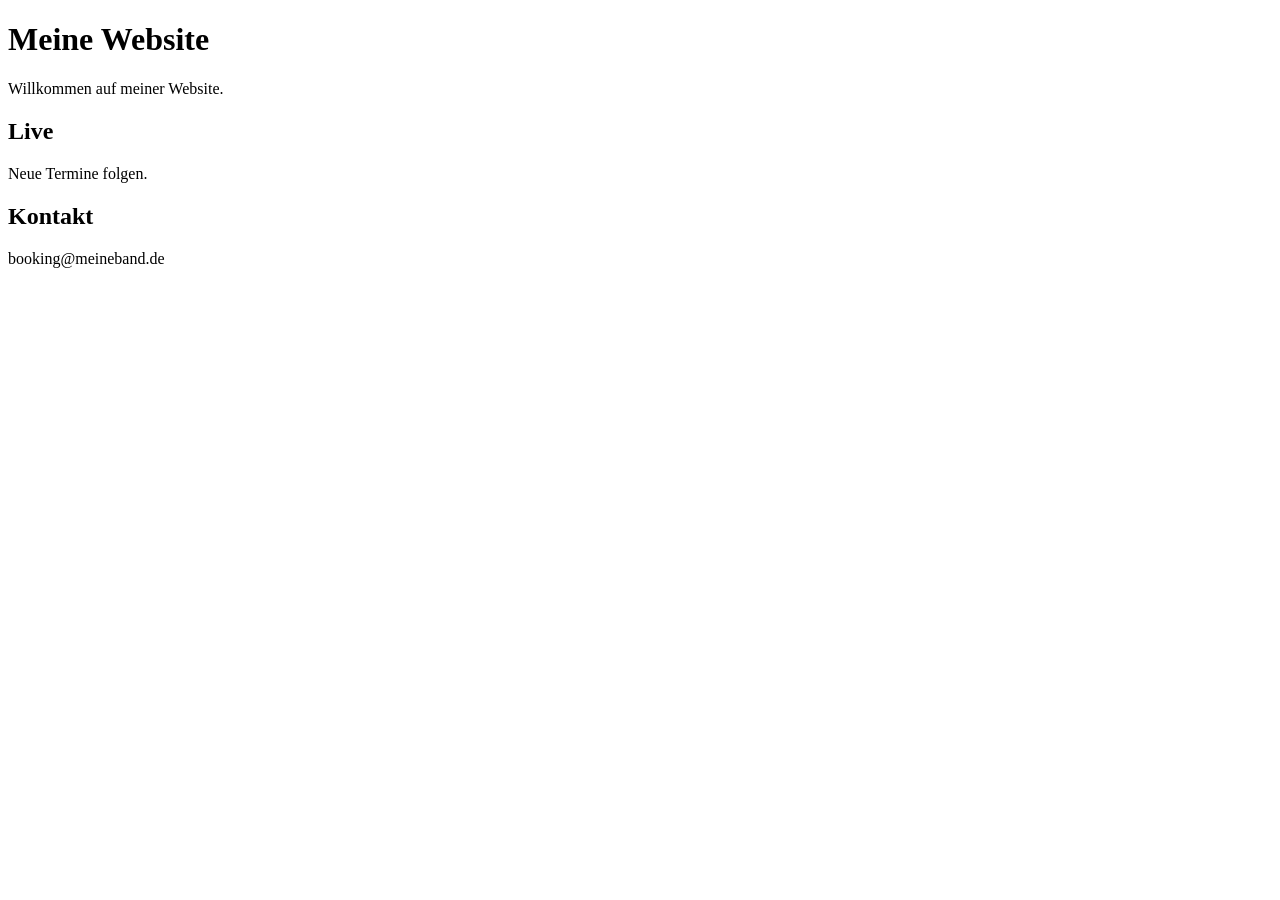
==== index.html @ b631e2db "Add files via upload" ====
<!doctype html>
<html lang="de">
<head>
  <meta charset="utf-8">
  <meta name="viewport" content="width=device-width, initial-scale=1">
  <title>Meine Website</title>
</head>

<body>
  <h1>Meine Website</h1>

  <p>Willkommen auf meiner Website.</p>

  <h2>Live</h2>
  <p>Neue Termine folgen.</p>

  <h2>Kontakt</h2>
  <p>booking@meineband.de</p>
</body>
</html>
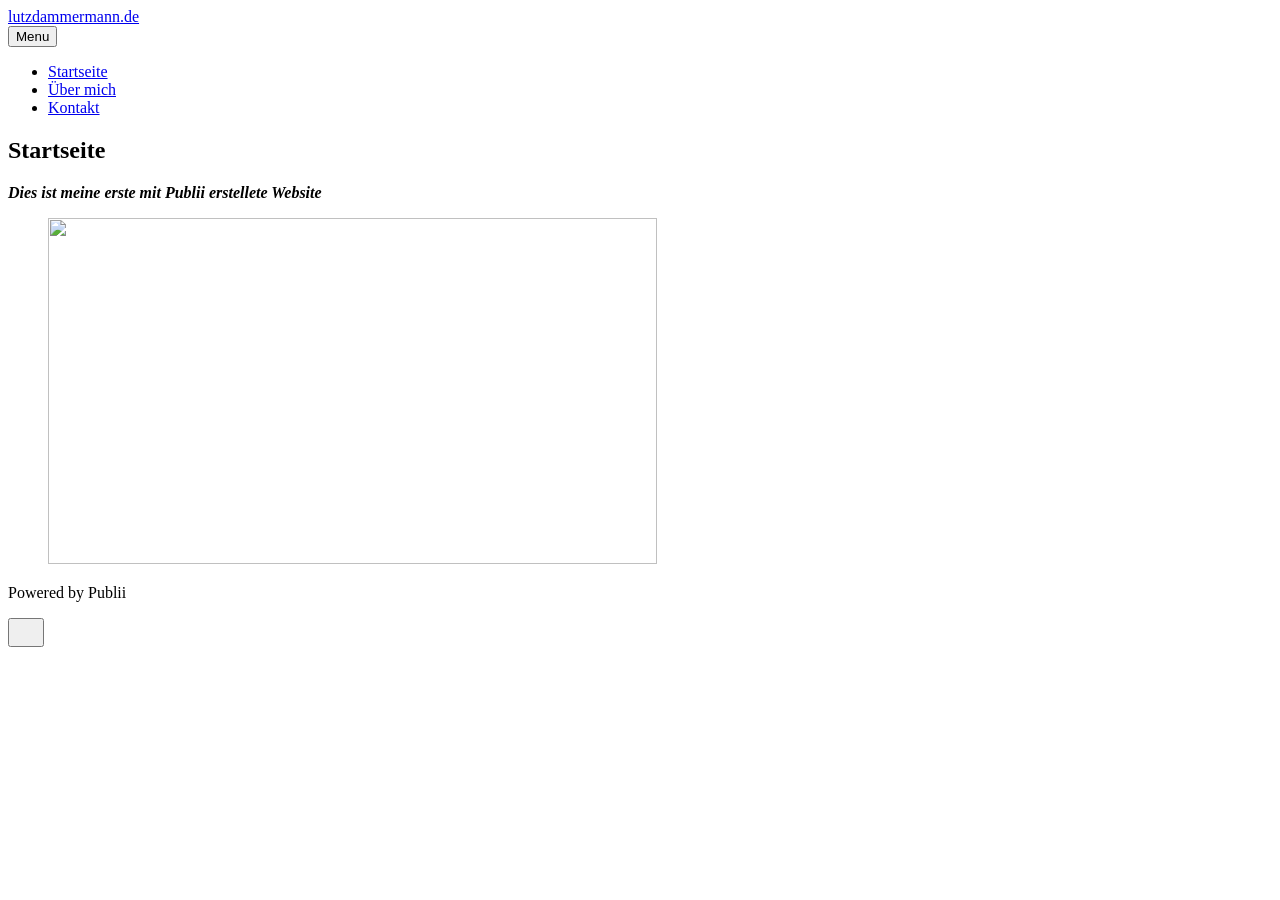
==== commit 6aff042f: "Updated from Publii" ====
--- a/index.html
+++ b/index.html
@@ -1,20 +1,12 @@
-<!doctype html>
-<html lang="de">
-<head>
-  <meta charset="utf-8">
-  <meta name="viewport" content="width=device-width, initial-scale=1">
-  <title>Meine Website</title>
-</head>
-
-<body>
-  <h1>Meine Website</h1>
-
-  <p>Willkommen auf meiner Website.</p>
-
-  <h2>Live</h2>
-  <p>Neue Termine folgen.</p>
-
-  <h2>Kontakt</h2>
-  <p>booking@meineband.de</p>
-</body>
-</html>+<!DOCTYPE html><html lang="de"><head><meta charset="utf-8"><meta http-equiv="X-UA-Compatible" content="IE=edge"><meta name="viewport" content="width=device-width,initial-scale=1"><title>Startseite - lutzdammermann.de</title><meta name="description" content="Dies ist meine erste mit Publii erstellete Website"><meta name="generator" content="Publii Open-Source CMS for Static Site"><link rel="canonical" href="https://lutzdammermann.de/"><link rel="alternate" type="application/atom+xml" href="https://lutzdammermann.de/feed.xml" title="lutzdammermann.de - RSS"><link rel="alternate" type="application/json" href="https://lutzdammermann.de/feed.json" title="lutzdammermann.de - JSON"><meta property="og:title" content="Startseite"><meta property="og:site_name" content="lutzdammermann.de"><meta property="og:description" content="Dies ist meine erste mit Publii erstellete Website"><meta property="og:url" content="https://lutzdammermann.de/"><meta property="og:type" content="article"><link rel="stylesheet" href="https://lutzdammermann.de/assets/css/style.css?v&#x3D;66c9abc99b47a2373807aab78a713d07"><script type="application/ld+json">{"@context":"http://schema.org","@type":"Article","mainEntityOfPage":{"@type":"WebPage","@id":"https://lutzdammermann.de/"},"headline":"Startseite","datePublished":"2026-10-10T13:29+02:00","dateModified":"2026-10-10T13:36+02:00","description":"Dies ist meine erste mit Publii erstellete Website","author":{"@type":"Person","name":"Lutz Dammermann","url":"https://lutzdammermann.de/authors/lutz-dammermann/"},"publisher":{"@type":"Organization","name":"Lutz Dammermann"}}</script><noscript><style>img[loading] {
+                    opacity: 1;
+                }</style></noscript></head><body class="page-template"><header class="top js-header"><a class="logo" href="https://lutzdammermann.de/">lutzdammermann.de</a><nav class="navbar js-navbar" aria-label="Main"><button class="navbar__toggle js-toggle" aria-label="Menu" aria-haspopup="true" aria-expanded="false"><span class="navbar__toggle-box"><span class="navbar__toggle-inner">Menu</span></span></button><ul class="navbar__menu"><li class="active"><a href="https://lutzdammermann.de/" title="Start" target="_self">Startseite</a></li><li><a href="https://lutzdammermann.de/ueber-mich/" title="Über mich" target="_self">Über mich</a></li><li><a href="https://lutzdammermann.de/kontakt/" title="Kontakt" target="_self">Kontakt</a></li></ul></nav></header><main class="page"><article class="content"><div class="hero hero--noimage"><header class="hero__content"><div class="wrapper"><h1>Startseite</h1></div></header></div><div class="entry-wrapper content__entry"><p><em><strong>Dies ist meine erste mit Publii erstellete Website<figure class="post__image"><img loading="lazy" src="https://lutzdammermann.de/media/posts/1/Bildschirmfoto-2026-09-15-um-17.47.48-2.png" alt="" width="609" height="346" sizes="(max-width: 1920px) 100vw, 1920px" srcset="https://lutzdammermann.de/media/posts/1/responsive/Bildschirmfoto-2026-09-15-um-17.47.48-2-xs.png 640w, https://lutzdammermann.de/media/posts/1/responsive/Bildschirmfoto-2026-09-15-um-17.47.48-2-sm.png 768w, https://lutzdammermann.de/media/posts/1/responsive/Bildschirmfoto-2026-09-15-um-17.47.48-2-md.png 1024w, https://lutzdammermann.de/media/posts/1/responsive/Bildschirmfoto-2026-09-15-um-17.47.48-2-lg.png 1366w, https://lutzdammermann.de/media/posts/1/responsive/Bildschirmfoto-2026-09-15-um-17.47.48-2-xl.png 1600w, https://lutzdammermann.de/media/posts/1/responsive/Bildschirmfoto-2026-09-15-um-17.47.48-2-2xl.png 1920w"></figure></strong></em></p></div></article></main><footer class="footer"><div class="wrapper"><div class="footer__copyright"><p>Powered by Publii</p></div><button id="backToTop" class="footer__bttop" aria-label="Back to top" title="Back to top"><svg width="20" height="20"><use xlink:href="https://lutzdammermann.de/assets/svg/svg-map.svg#toparrow"/></svg></button></div></footer><script defer="defer" src="https://lutzdammermann.de/assets/js/scripts.min.js?v&#x3D;548663b90e1600fd2c2dd54433d04b71"></script><script>window.publiiThemeMenuConfig={mobileMenuMode:'sidebar',animationSpeed:300,submenuWidth: 'auto',doubleClickTime:500,mobileMenuExpandableSubmenus:true,relatedContainerForOverlayMenuSelector:'.top'};</script><script>var images = document.querySelectorAll('img[loading]');
+        for (var i = 0; i < images.length; i++) {
+            if (images[i].complete) {
+                images[i].classList.add('is-loaded');
+            } else {
+                images[i].addEventListener('load', function () {
+                    this.classList.add('is-loaded');
+                }, false);
+            }
+        }</script></body></html>
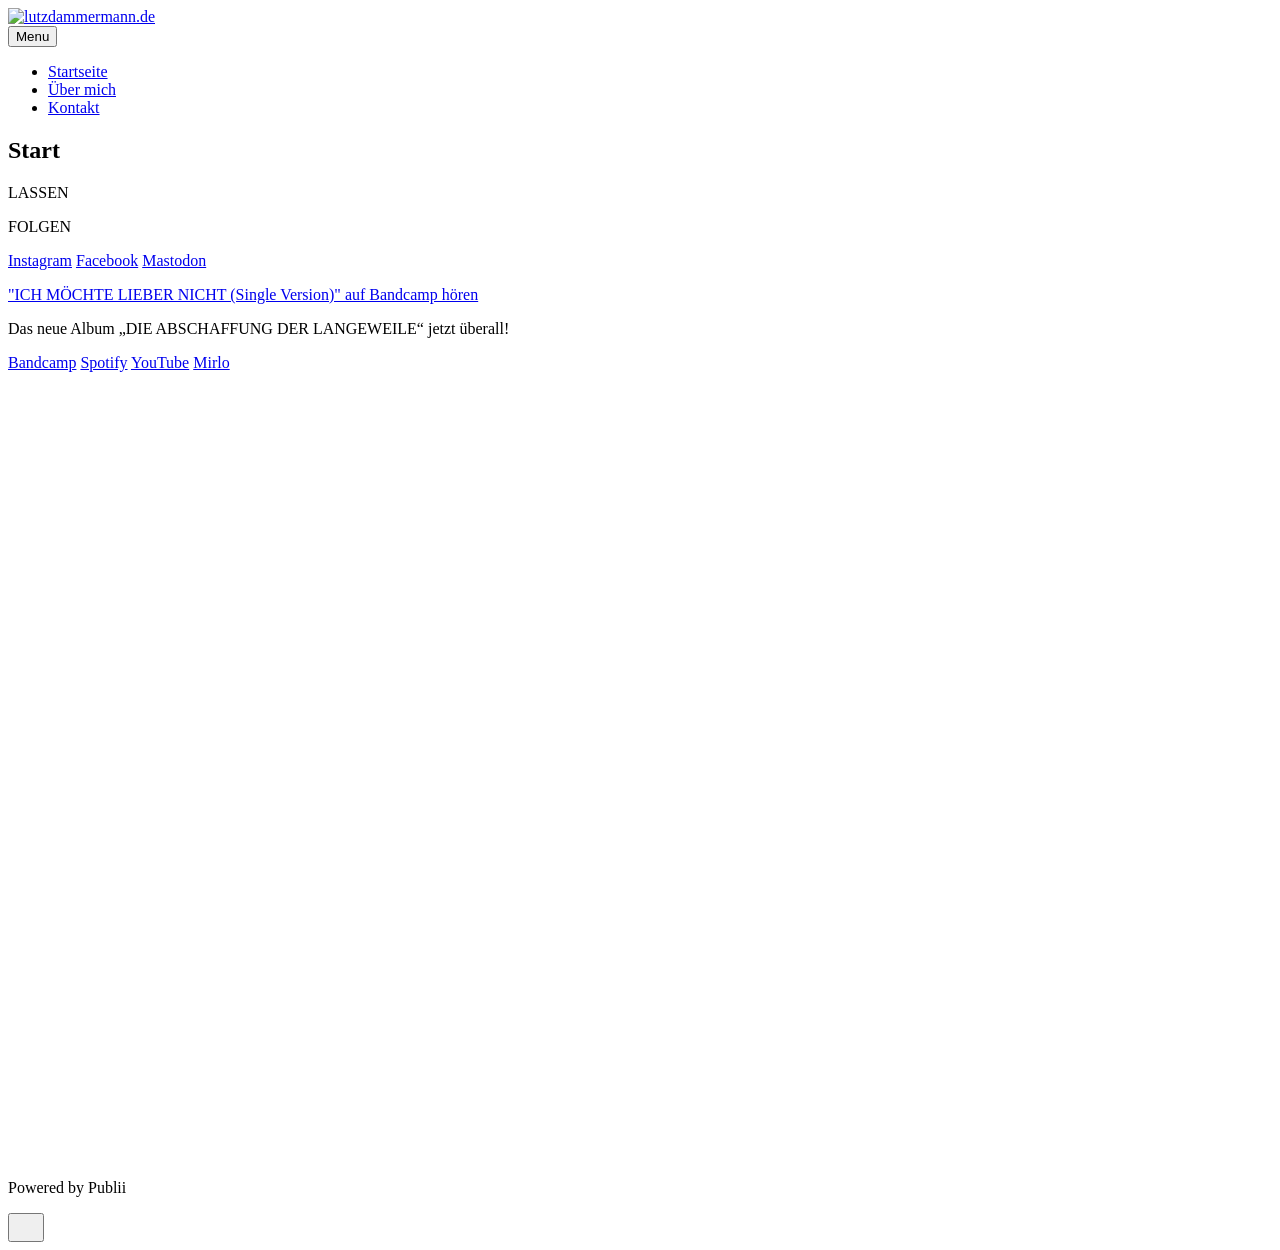
==== commit b401b077: "Updated from Publii" ====
--- a/index.html
+++ b/index.html
@@ -1,6 +1,6 @@
-<!DOCTYPE html><html lang="de"><head><meta charset="utf-8"><meta http-equiv="X-UA-Compatible" content="IE=edge"><meta name="viewport" content="width=device-width,initial-scale=1"><title>Startseite - lutzdammermann.de</title><meta name="description" content="Dies ist meine erste mit Publii erstellete Website"><meta name="generator" content="Publii Open-Source CMS for Static Site"><link rel="canonical" href="https://lutzdammermann.de/"><link rel="alternate" type="application/atom+xml" href="https://lutzdammermann.de/feed.xml" title="lutzdammermann.de - RSS"><link rel="alternate" type="application/json" href="https://lutzdammermann.de/feed.json" title="lutzdammermann.de - JSON"><meta property="og:title" content="Startseite"><meta property="og:site_name" content="lutzdammermann.de"><meta property="og:description" content="Dies ist meine erste mit Publii erstellete Website"><meta property="og:url" content="https://lutzdammermann.de/"><meta property="og:type" content="article"><link rel="stylesheet" href="https://lutzdammermann.de/assets/css/style.css?v&#x3D;66c9abc99b47a2373807aab78a713d07"><script type="application/ld+json">{"@context":"http://schema.org","@type":"Article","mainEntityOfPage":{"@type":"WebPage","@id":"https://lutzdammermann.de/"},"headline":"Startseite","datePublished":"2026-10-10T13:29+02:00","dateModified":"2026-10-10T13:36+02:00","description":"Dies ist meine erste mit Publii erstellete Website","author":{"@type":"Person","name":"Lutz Dammermann","url":"https://lutzdammermann.de/authors/lutz-dammermann/"},"publisher":{"@type":"Organization","name":"Lutz Dammermann"}}</script><noscript><style>img[loading] {
+<!DOCTYPE html><html lang="de"><head><meta charset="utf-8"><meta http-equiv="X-UA-Compatible" content="IE=edge"><meta name="viewport" content="width=device-width,initial-scale=1"><title>lutzdammermann.de</title><meta name="description" content="LASSEN FOLGEN &quot;ICH MÖCHTE LIEBER NICHT (Single Version)&quot; auf Bandcamp hören Das neue Album „DIE ABSCHAFFUNG DER LANGEWEILE“ jetzt überall!"><meta name="generator" content="Publii Open-Source CMS for Static Site"><link rel="canonical" href="https://lutzdammermann.de/"><link rel="alternate" type="application/atom+xml" href="https://lutzdammermann.de/feed.xml" title="lutzdammermann.de - RSS"><link rel="alternate" type="application/json" href="https://lutzdammermann.de/feed.json" title="lutzdammermann.de - JSON"><meta property="og:title" content="Start"><meta property="og:image" content="https://lutzdammermann.de/media/website/Gluckskatzen-Emblem-mit-Sonnenstrahlen.png"><meta property="og:image:width" content="1254"><meta property="og:image:height" content="1254"><meta property="og:site_name" content="lutzdammermann.de"><meta property="og:description" content="LASSEN FOLGEN &quot;ICH MÖCHTE LIEBER NICHT (Single Version)&quot; auf Bandcamp hören Das neue Album „DIE ABSCHAFFUNG DER LANGEWEILE“ jetzt überall!"><meta property="og:url" content="https://lutzdammermann.de/"><meta property="og:type" content="article"><link rel="stylesheet" href="https://lutzdammermann.de/assets/css/style.css?v&#x3D;6b9d493f6eaa8ef9a80e3c9dbf5d103c"><script type="application/ld+json">{"@context":"http://schema.org","@type":"Article","mainEntityOfPage":{"@type":"WebPage","@id":"https://lutzdammermann.de/"},"headline":"Start","datePublished":"2026-10-10T13:29+02:00","dateModified":"2026-10-10T17:43+02:00","image":{"@type":"ImageObject","url":"https://lutzdammermann.de/media/website/Gluckskatzen-Emblem-mit-Sonnenstrahlen.png","height":1254,"width":1254},"description":"LASSEN FOLGEN \"ICH MÖCHTE LIEBER NICHT (Single Version)\" auf Bandcamp hören Das neue Album „DIE ABSCHAFFUNG DER LANGEWEILE“ jetzt überall!","author":{"@type":"Person","name":"Lutz Dammermann","url":"https://lutzdammermann.de/authors/lutz-dammermann/"},"publisher":{"@type":"Organization","name":"Lutz Dammermann","logo":{"@type":"ImageObject","url":"https://lutzdammermann.de/media/website/Gluckskatzen-Emblem-mit-Sonnenstrahlen.png","height":1254,"width":1254}}}</script><noscript><style>img[loading] {
                     opacity: 1;
-                }</style></noscript></head><body class="page-template"><header class="top js-header"><a class="logo" href="https://lutzdammermann.de/">lutzdammermann.de</a><nav class="navbar js-navbar" aria-label="Main"><button class="navbar__toggle js-toggle" aria-label="Menu" aria-haspopup="true" aria-expanded="false"><span class="navbar__toggle-box"><span class="navbar__toggle-inner">Menu</span></span></button><ul class="navbar__menu"><li class="active"><a href="https://lutzdammermann.de/" title="Start" target="_self">Startseite</a></li><li><a href="https://lutzdammermann.de/ueber-mich/" title="Über mich" target="_self">Über mich</a></li><li><a href="https://lutzdammermann.de/kontakt/" title="Kontakt" target="_self">Kontakt</a></li></ul></nav></header><main class="page"><article class="content"><div class="hero hero--noimage"><header class="hero__content"><div class="wrapper"><h1>Startseite</h1></div></header></div><div class="entry-wrapper content__entry"><p><em><strong>Dies ist meine erste mit Publii erstellete Website<figure class="post__image"><img loading="lazy" src="https://lutzdammermann.de/media/posts/1/Bildschirmfoto-2026-09-15-um-17.47.48-2.png" alt="" width="609" height="346" sizes="(max-width: 1920px) 100vw, 1920px" srcset="https://lutzdammermann.de/media/posts/1/responsive/Bildschirmfoto-2026-09-15-um-17.47.48-2-xs.png 640w, https://lutzdammermann.de/media/posts/1/responsive/Bildschirmfoto-2026-09-15-um-17.47.48-2-sm.png 768w, https://lutzdammermann.de/media/posts/1/responsive/Bildschirmfoto-2026-09-15-um-17.47.48-2-md.png 1024w, https://lutzdammermann.de/media/posts/1/responsive/Bildschirmfoto-2026-09-15-um-17.47.48-2-lg.png 1366w, https://lutzdammermann.de/media/posts/1/responsive/Bildschirmfoto-2026-09-15-um-17.47.48-2-xl.png 1600w, https://lutzdammermann.de/media/posts/1/responsive/Bildschirmfoto-2026-09-15-um-17.47.48-2-2xl.png 1920w"></figure></strong></em></p></div></article></main><footer class="footer"><div class="wrapper"><div class="footer__copyright"><p>Powered by Publii</p></div><button id="backToTop" class="footer__bttop" aria-label="Back to top" title="Back to top"><svg width="20" height="20"><use xlink:href="https://lutzdammermann.de/assets/svg/svg-map.svg#toparrow"/></svg></button></div></footer><script defer="defer" src="https://lutzdammermann.de/assets/js/scripts.min.js?v&#x3D;548663b90e1600fd2c2dd54433d04b71"></script><script>window.publiiThemeMenuConfig={mobileMenuMode:'sidebar',animationSpeed:300,submenuWidth: 'auto',doubleClickTime:500,mobileMenuExpandableSubmenus:true,relatedContainerForOverlayMenuSelector:'.top'};</script><script>var images = document.querySelectorAll('img[loading]');
+                }</style></noscript></head><body class="page-template"><header class="top js-header"><a class="logo" href="https://lutzdammermann.de/"><img src="https://lutzdammermann.de/media/website/Gluckskatzen-Emblem-mit-Sonnenstrahlen.png" alt="lutzdammermann.de" width="1254" height="1254"></a><nav class="navbar js-navbar" aria-label="Main"><button class="navbar__toggle js-toggle" aria-label="Menu" aria-haspopup="true" aria-expanded="false"><span class="navbar__toggle-box"><span class="navbar__toggle-inner">Menu</span></span></button><ul class="navbar__menu"><li class="active"><a href="https://lutzdammermann.de/" title="Start" target="_self">Startseite</a></li><li><a href="https://lutzdammermann.de/ueber-mich/" title="Über mich" target="_self">Über mich</a></li><li><a href="https://lutzdammermann.de/kontakt/" title="Kontakt" target="_self">Kontakt</a></li></ul></nav></header><main class="page"><article class="content"><div class="hero hero--noimage"><header class="hero__content"><div class="wrapper"><h1>Start</h1></div></header></div><div class="entry-wrapper content__entry"><div class="band-wordmark">LASSEN</div><div class="social-links align-center"><p class="social-label">FOLGEN</p><div class="social-links align-center"><a href="http://www.instagram.com/lassen_musik" target="_blank" rel="noopener">Instagram</a> <a href="http://www.facebook.com/lassenband" target="_blank" rel="noopener">Facebook</a> <a href="https://mastodon.social/@lassen" target="_blank" rel="noopener">Mastodon</a></div></div><p class="stream-button-wrap align-center"><a href="https://lassenband.bandcamp.com/track/ich-m-chte-lieber-nicht-single-version" class="stream-button" target="_blank" rel="noopener noreferrer">"ICH MÖCHTE LIEBER NICHT (Single Version)" auf Bandcamp hören</a></p><p class="align-center">Das neue Album „DIE ABSCHAFFUNG DER LANGEWEILE“ jetzt überall!</p><div class="social-links align-center"><a href="http://lassenband.bandcamp.com/" target="_blank" rel="noopener">Bandcamp</a> <a href="https://open.spotify.com/artist/7lB8uVkbmwZft7y1SlQpAg" target="_blank" rel="noopener">Spotify</a> <a href="https://www.youtube.com/channel/UCLM3hRxo_B_uChCp9RD5vyA" target="_blank" rel="noopener">YouTube</a> <a href="https://mirlo.space/lassen/" target="_blank" rel="noopener">Mirlo</a></div><div class="bandcamp-player"><div class="post__iframe align-center"><iframe loading="lazy" style="border: 0; width: 350px; height: 753px;" src="https://bandcamp.com/EmbeddedPlayer/album=77201192/size=large/bgcol=181818/linkcol=ffb45c/transparent=true/" seamless=""><a href="https://lassenband.bandcamp.com/album/die-abschaffung-der-langeweile">Die Abschaffung der Langeweile von Lassen</a></iframe></div></div><p> </p></div></article></main><footer class="footer"><div class="wrapper"><div class="footer__copyright"><p>Powered by Publii</p></div><button id="backToTop" class="footer__bttop" aria-label="Back to top" title="Back to top"><svg width="20" height="20"><use xlink:href="https://lutzdammermann.de/assets/svg/svg-map.svg#toparrow"/></svg></button></div></footer><script defer="defer" src="https://lutzdammermann.de/assets/js/scripts.min.js?v&#x3D;548663b90e1600fd2c2dd54433d04b71"></script><script>window.publiiThemeMenuConfig={mobileMenuMode:'sidebar',animationSpeed:300,submenuWidth: 'auto',doubleClickTime:500,mobileMenuExpandableSubmenus:true,relatedContainerForOverlayMenuSelector:'.top'};</script><script>var images = document.querySelectorAll('img[loading]');
         for (var i = 0; i < images.length; i++) {
             if (images[i].complete) {
                 images[i].classList.add('is-loaded');
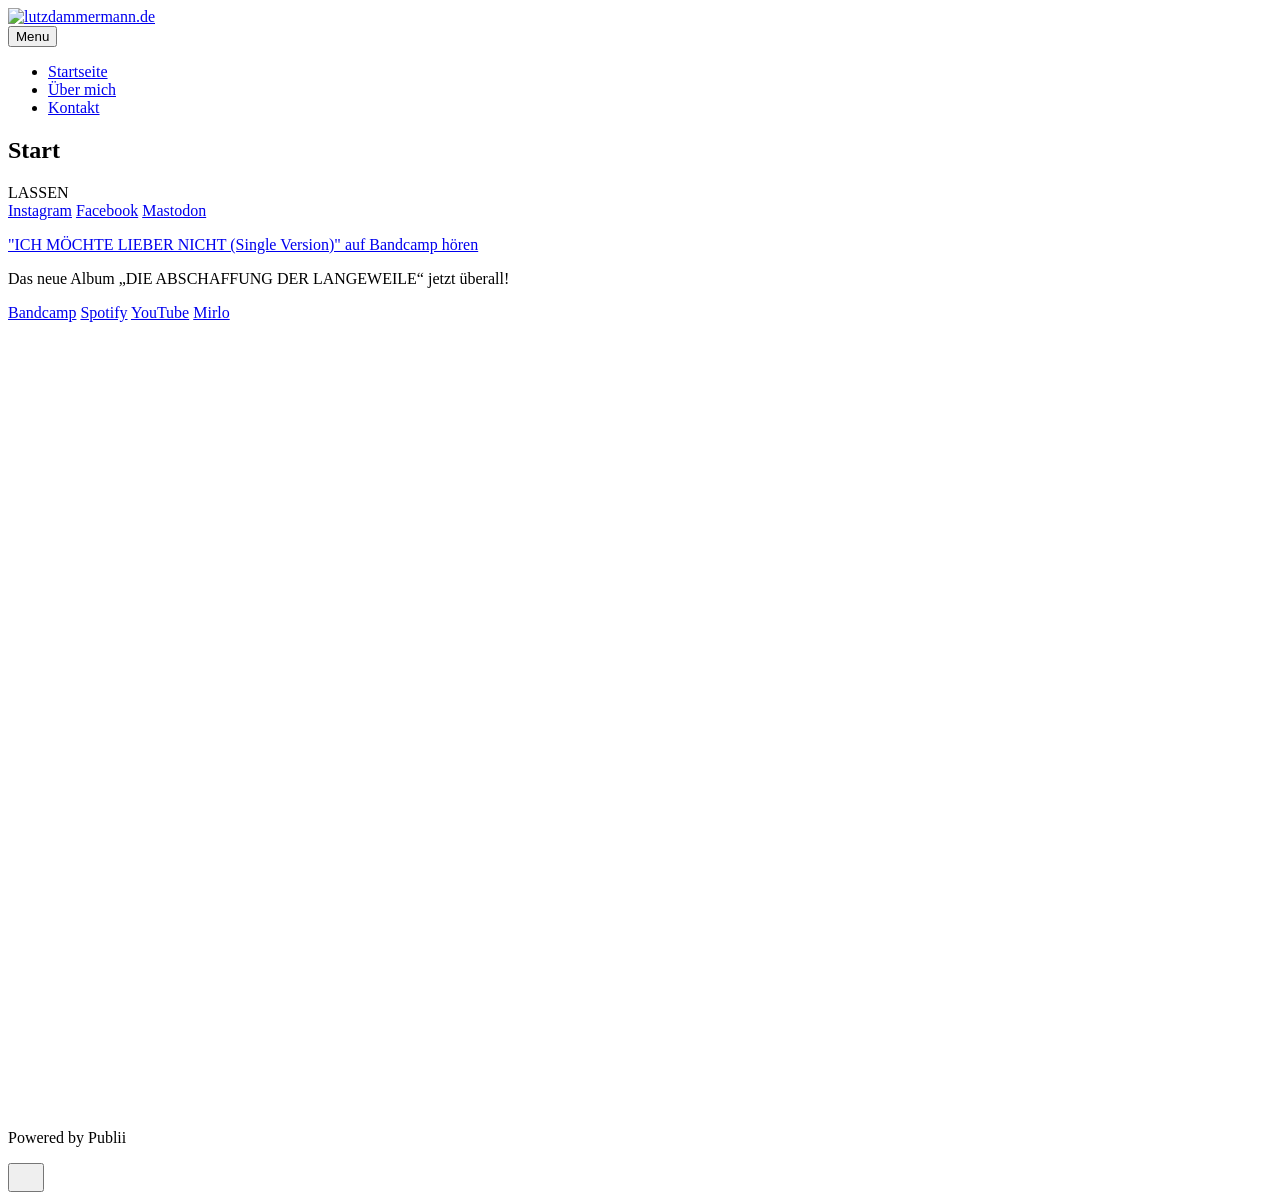
==== commit 62ee33e1: "Updated from Publii" ====
--- a/index.html
+++ b/index.html
@@ -1,6 +1,6 @@
-<!DOCTYPE html><html lang="de"><head><meta charset="utf-8"><meta http-equiv="X-UA-Compatible" content="IE=edge"><meta name="viewport" content="width=device-width,initial-scale=1"><title>lutzdammermann.de</title><meta name="description" content="LASSEN FOLGEN &quot;ICH MÖCHTE LIEBER NICHT (Single Version)&quot; auf Bandcamp hören Das neue Album „DIE ABSCHAFFUNG DER LANGEWEILE“ jetzt überall!"><meta name="generator" content="Publii Open-Source CMS for Static Site"><link rel="canonical" href="https://lutzdammermann.de/"><link rel="alternate" type="application/atom+xml" href="https://lutzdammermann.de/feed.xml" title="lutzdammermann.de - RSS"><link rel="alternate" type="application/json" href="https://lutzdammermann.de/feed.json" title="lutzdammermann.de - JSON"><meta property="og:title" content="Start"><meta property="og:image" content="https://lutzdammermann.de/media/website/Gluckskatzen-Emblem-mit-Sonnenstrahlen.png"><meta property="og:image:width" content="1254"><meta property="og:image:height" content="1254"><meta property="og:site_name" content="lutzdammermann.de"><meta property="og:description" content="LASSEN FOLGEN &quot;ICH MÖCHTE LIEBER NICHT (Single Version)&quot; auf Bandcamp hören Das neue Album „DIE ABSCHAFFUNG DER LANGEWEILE“ jetzt überall!"><meta property="og:url" content="https://lutzdammermann.de/"><meta property="og:type" content="article"><link rel="stylesheet" href="https://lutzdammermann.de/assets/css/style.css?v&#x3D;6b9d493f6eaa8ef9a80e3c9dbf5d103c"><script type="application/ld+json">{"@context":"http://schema.org","@type":"Article","mainEntityOfPage":{"@type":"WebPage","@id":"https://lutzdammermann.de/"},"headline":"Start","datePublished":"2026-10-10T13:29+02:00","dateModified":"2026-10-10T17:43+02:00","image":{"@type":"ImageObject","url":"https://lutzdammermann.de/media/website/Gluckskatzen-Emblem-mit-Sonnenstrahlen.png","height":1254,"width":1254},"description":"LASSEN FOLGEN \"ICH MÖCHTE LIEBER NICHT (Single Version)\" auf Bandcamp hören Das neue Album „DIE ABSCHAFFUNG DER LANGEWEILE“ jetzt überall!","author":{"@type":"Person","name":"Lutz Dammermann","url":"https://lutzdammermann.de/authors/lutz-dammermann/"},"publisher":{"@type":"Organization","name":"Lutz Dammermann","logo":{"@type":"ImageObject","url":"https://lutzdammermann.de/media/website/Gluckskatzen-Emblem-mit-Sonnenstrahlen.png","height":1254,"width":1254}}}</script><noscript><style>img[loading] {
+<!DOCTYPE html><html lang="de"><head><meta charset="utf-8"><meta http-equiv="X-UA-Compatible" content="IE=edge"><meta name="viewport" content="width=device-width,initial-scale=1"><title>lutzdammermann.de</title><meta name="description" content="LASSEN Instagram Facebook Mastodon &quot;ICH MÖCHTE LIEBER NICHT (Single Version)&quot; auf Bandcamp hören Das neue Album „DIE ABSCHAFFUNG DER LANGEWEILE“ jetzt überall!"><meta name="generator" content="Publii Open-Source CMS for Static Site"><link rel="canonical" href="https://lutzdammermann.de/"><link rel="alternate" type="application/atom+xml" href="https://lutzdammermann.de/feed.xml" title="lutzdammermann.de - RSS"><link rel="alternate" type="application/json" href="https://lutzdammermann.de/feed.json" title="lutzdammermann.de - JSON"><meta property="og:title" content="Start"><meta property="og:image" content="https://lutzdammermann.de/media/website/Gluckskatzen-Emblem-mit-Sonnenstrahlen.png"><meta property="og:image:width" content="1254"><meta property="og:image:height" content="1254"><meta property="og:site_name" content="lutzdammermann.de"><meta property="og:description" content="LASSEN Instagram Facebook Mastodon &quot;ICH MÖCHTE LIEBER NICHT (Single Version)&quot; auf Bandcamp hören Das neue Album „DIE ABSCHAFFUNG DER LANGEWEILE“ jetzt überall!"><meta property="og:url" content="https://lutzdammermann.de/"><meta property="og:type" content="article"><link rel="stylesheet" href="https://lutzdammermann.de/assets/css/style.css?v&#x3D;6b9d493f6eaa8ef9a80e3c9dbf5d103c"><script type="application/ld+json">{"@context":"http://schema.org","@type":"Article","mainEntityOfPage":{"@type":"WebPage","@id":"https://lutzdammermann.de/"},"headline":"Start","datePublished":"2026-10-10T13:29+02:00","dateModified":"2026-10-10T20:22+02:00","image":{"@type":"ImageObject","url":"https://lutzdammermann.de/media/website/Gluckskatzen-Emblem-mit-Sonnenstrahlen.png","height":1254,"width":1254},"description":"LASSEN Instagram Facebook Mastodon \"ICH MÖCHTE LIEBER NICHT (Single Version)\" auf Bandcamp hören Das neue Album „DIE ABSCHAFFUNG DER LANGEWEILE“ jetzt überall!","author":{"@type":"Person","name":"Lutz Dammermann","url":"https://lutzdammermann.de/authors/lutz-dammermann/"},"publisher":{"@type":"Organization","name":"Lutz Dammermann","logo":{"@type":"ImageObject","url":"https://lutzdammermann.de/media/website/Gluckskatzen-Emblem-mit-Sonnenstrahlen.png","height":1254,"width":1254}}}</script><noscript><style>img[loading] {
                     opacity: 1;
-                }</style></noscript></head><body class="page-template"><header class="top js-header"><a class="logo" href="https://lutzdammermann.de/"><img src="https://lutzdammermann.de/media/website/Gluckskatzen-Emblem-mit-Sonnenstrahlen.png" alt="lutzdammermann.de" width="1254" height="1254"></a><nav class="navbar js-navbar" aria-label="Main"><button class="navbar__toggle js-toggle" aria-label="Menu" aria-haspopup="true" aria-expanded="false"><span class="navbar__toggle-box"><span class="navbar__toggle-inner">Menu</span></span></button><ul class="navbar__menu"><li class="active"><a href="https://lutzdammermann.de/" title="Start" target="_self">Startseite</a></li><li><a href="https://lutzdammermann.de/ueber-mich/" title="Über mich" target="_self">Über mich</a></li><li><a href="https://lutzdammermann.de/kontakt/" title="Kontakt" target="_self">Kontakt</a></li></ul></nav></header><main class="page"><article class="content"><div class="hero hero--noimage"><header class="hero__content"><div class="wrapper"><h1>Start</h1></div></header></div><div class="entry-wrapper content__entry"><div class="band-wordmark">LASSEN</div><div class="social-links align-center"><p class="social-label">FOLGEN</p><div class="social-links align-center"><a href="http://www.instagram.com/lassen_musik" target="_blank" rel="noopener">Instagram</a> <a href="http://www.facebook.com/lassenband" target="_blank" rel="noopener">Facebook</a> <a href="https://mastodon.social/@lassen" target="_blank" rel="noopener">Mastodon</a></div></div><p class="stream-button-wrap align-center"><a href="https://lassenband.bandcamp.com/track/ich-m-chte-lieber-nicht-single-version" class="stream-button" target="_blank" rel="noopener noreferrer">"ICH MÖCHTE LIEBER NICHT (Single Version)" auf Bandcamp hören</a></p><p class="align-center">Das neue Album „DIE ABSCHAFFUNG DER LANGEWEILE“ jetzt überall!</p><div class="social-links align-center"><a href="http://lassenband.bandcamp.com/" target="_blank" rel="noopener">Bandcamp</a> <a href="https://open.spotify.com/artist/7lB8uVkbmwZft7y1SlQpAg" target="_blank" rel="noopener">Spotify</a> <a href="https://www.youtube.com/channel/UCLM3hRxo_B_uChCp9RD5vyA" target="_blank" rel="noopener">YouTube</a> <a href="https://mirlo.space/lassen/" target="_blank" rel="noopener">Mirlo</a></div><div class="bandcamp-player"><div class="post__iframe align-center"><iframe loading="lazy" style="border: 0; width: 350px; height: 753px;" src="https://bandcamp.com/EmbeddedPlayer/album=77201192/size=large/bgcol=181818/linkcol=ffb45c/transparent=true/" seamless=""><a href="https://lassenband.bandcamp.com/album/die-abschaffung-der-langeweile">Die Abschaffung der Langeweile von Lassen</a></iframe></div></div><p> </p></div></article></main><footer class="footer"><div class="wrapper"><div class="footer__copyright"><p>Powered by Publii</p></div><button id="backToTop" class="footer__bttop" aria-label="Back to top" title="Back to top"><svg width="20" height="20"><use xlink:href="https://lutzdammermann.de/assets/svg/svg-map.svg#toparrow"/></svg></button></div></footer><script defer="defer" src="https://lutzdammermann.de/assets/js/scripts.min.js?v&#x3D;548663b90e1600fd2c2dd54433d04b71"></script><script>window.publiiThemeMenuConfig={mobileMenuMode:'sidebar',animationSpeed:300,submenuWidth: 'auto',doubleClickTime:500,mobileMenuExpandableSubmenus:true,relatedContainerForOverlayMenuSelector:'.top'};</script><script>var images = document.querySelectorAll('img[loading]');
+                }</style></noscript></head><body class="page-template"><header class="top js-header"><a class="logo" href="https://lutzdammermann.de/"><img src="https://lutzdammermann.de/media/website/Gluckskatzen-Emblem-mit-Sonnenstrahlen.png" alt="lutzdammermann.de" width="1254" height="1254"></a><nav class="navbar js-navbar" aria-label="Main"><button class="navbar__toggle js-toggle" aria-label="Menu" aria-haspopup="true" aria-expanded="false"><span class="navbar__toggle-box"><span class="navbar__toggle-inner">Menu</span></span></button><ul class="navbar__menu"><li class="active"><a href="https://lutzdammermann.de/" title="Start" target="_self">Startseite</a></li><li><a href="https://lutzdammermann.de/ueber-mich/" title="Über mich" target="_self">Über mich</a></li><li><a href="https://lutzdammermann.de/kontakt/" title="Kontakt" target="_self">Kontakt</a></li></ul></nav></header><main class="page"><article class="content"><div class="hero hero--noimage"><header class="hero__content"><div class="wrapper"><h1>Start</h1></div></header></div><div class="entry-wrapper content__entry"><div class="band-wordmark">LASSEN</div><div class="social-links align-center"><div class="social-links align-center"><a href="http://www.instagram.com/lassen_musik" target="_blank" rel="noopener">Instagram</a> <a href="http://www.facebook.com/lassenband" target="_blank" rel="noopener">Facebook</a> <a href="https://mastodon.social/@lassen" target="_blank" rel="noopener">Mastodon</a></div></div><p class="stream-button-wrap align-center"><a href="https://lassenband.bandcamp.com/track/ich-m-chte-lieber-nicht-single-version" class="stream-button" target="_blank" rel="noopener noreferrer">"ICH MÖCHTE LIEBER NICHT (Single Version)" auf Bandcamp hören</a></p><p class="align-center">Das neue Album „DIE ABSCHAFFUNG DER LANGEWEILE“ jetzt überall!</p><div class="social-links align-center"><a href="http://lassenband.bandcamp.com/" target="_blank" rel="noopener">Bandcamp</a> <a href="https://open.spotify.com/artist/7lB8uVkbmwZft7y1SlQpAg" target="_blank" rel="noopener">Spotify</a> <a href="https://www.youtube.com/channel/UCLM3hRxo_B_uChCp9RD5vyA" target="_blank" rel="noopener">YouTube</a> <a href="https://mirlo.space/lassen/" target="_blank" rel="noopener">Mirlo</a></div><div class="bandcamp-player"><div class="post__iframe align-center"><iframe loading="lazy" style="border: 0; width: 350px; height: 753px;" src="https://bandcamp.com/EmbeddedPlayer/album=77201192/size=large/bgcol=181818/linkcol=ffb45c/transparent=true/" seamless=""><a href="https://lassenband.bandcamp.com/album/die-abschaffung-der-langeweile">Die Abschaffung der Langeweile von Lassen</a></iframe></div></div><p> </p></div></article></main><footer class="footer"><div class="wrapper"><div class="footer__copyright"><p>Powered by Publii</p></div><button id="backToTop" class="footer__bttop" aria-label="Back to top" title="Back to top"><svg width="20" height="20"><use xlink:href="https://lutzdammermann.de/assets/svg/svg-map.svg#toparrow"/></svg></button></div></footer><script defer="defer" src="https://lutzdammermann.de/assets/js/scripts.min.js?v&#x3D;548663b90e1600fd2c2dd54433d04b71"></script><script>window.publiiThemeMenuConfig={mobileMenuMode:'sidebar',animationSpeed:300,submenuWidth: 'auto',doubleClickTime:500,mobileMenuExpandableSubmenus:true,relatedContainerForOverlayMenuSelector:'.top'};</script><script>var images = document.querySelectorAll('img[loading]');
         for (var i = 0; i < images.length; i++) {
             if (images[i].complete) {
                 images[i].classList.add('is-loaded');
